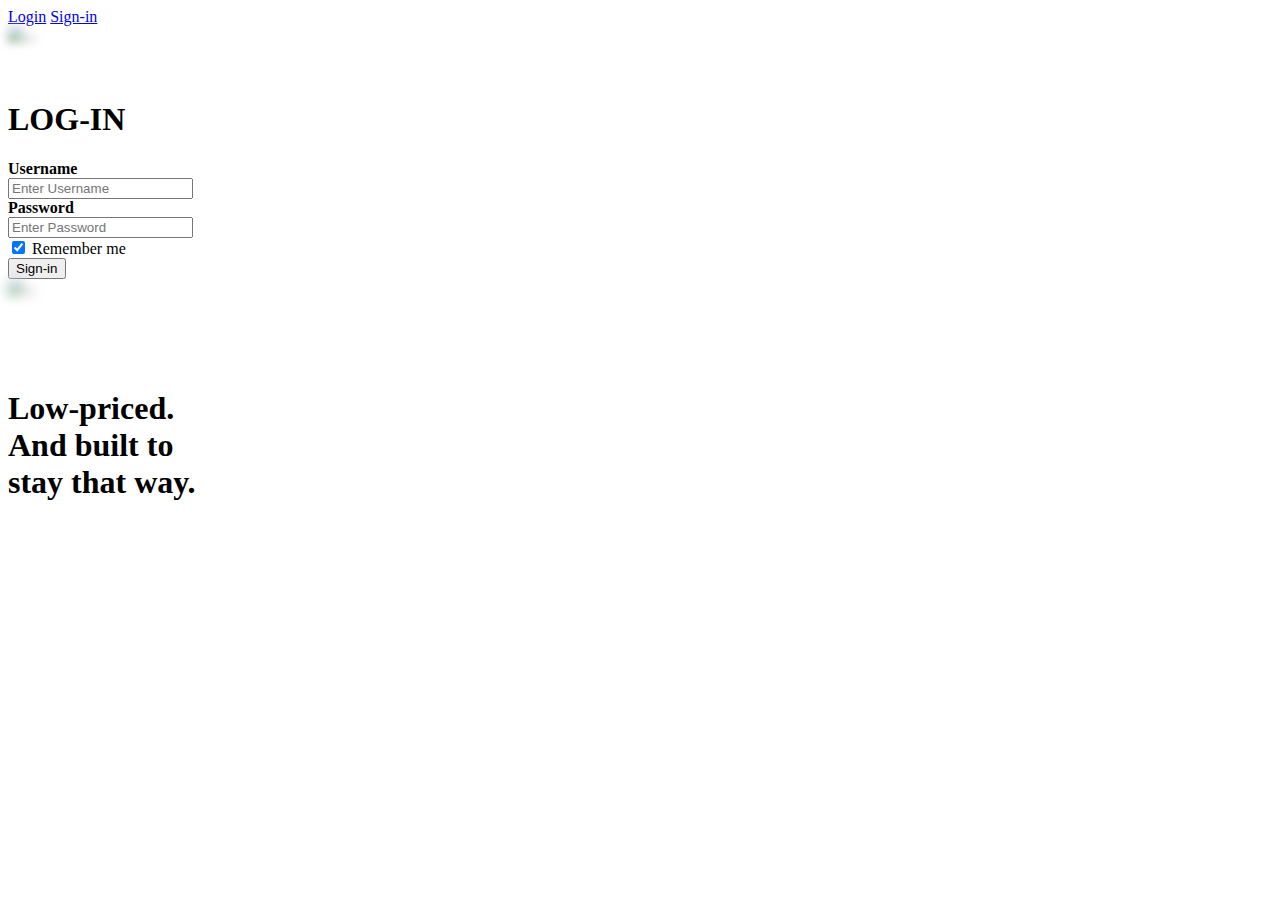
==== log.html @ 06c89189 "Add files via upload" ====
<!DOCTYPE html>
<html lang="en">
<head>
    <meta charset="UTF-8">
    <meta name="viewport" content="width=device-width, initial-scale=1.0">
    <title>KING/CARS</title>
    <link rel="stylesheet" href="ssc/lgog.css">
    <script>
      function login() {
    var user = document.getElementById("username").value;
    var pass = document.getElementById("password").value;
    if(user == "king" && pass == "king") {
        alert("Logged In");
        locate="tryoduct.html"
        return false;
    } else {
        alert("wrong user/pass");
        return false;
        }
    }
    </script>

    <link href="https://cdn.jsdelivr.net/npm/bootstrap@5.0.2/dist/css/bootstrap.min.css" rel="stylesheet" integrity="sha384-EVSTQN3/azprG1Anm3QDgpJLIm9Nao0Yz1ztcQTwFspd3yD65VohhpuuCOmLASjC" crossorigin="anonymous">
    <script src="https://cdn.jsdelivr.net/npm/bootstrap@5.0.2/dist/js/bootstrap.bundle.min.js" integrity="sha384-MrcW6ZMFYlzcLA8Nl+NtUVF0sA7MsXsP1UyJoMp4YLEuNSfAP+JcXn/tWtIaxVXM" crossorigin="anonymous"></script>

</head>
<body>
    
    <div class="card text-center ">
        <div class="card-header  bg-dark fixed-top">
          <div class="btn-group" role="group" aria-label="Basic mixed styles example">
            <div class="btn-group" role="group" aria-label="Basic radio toggle button group">
              <a href="log.html" class="btn btn-outline-primary  active" aria-current="page">Login</a>
                <a href="sign.html" class="btn btn-outline-success">Sign-in</a>
            </div>
          </div>
        </div>
        <div class="card-body  text-light" >
            <div class="card mb-12">
              <div class="row no-gutters">
                
                <div class="col-md-7">
                  <div class="card bg-dark text-white "style="
                  height: 100%;
                  width: 100;
                  background-position: center;
                  background-repeat: no-repeat;
                  background-size: cover;
                ">
                    <img src="img/bggt2.jpg" class="card-img" alt="..." style="filter: blur(5px); -webkit-filter: blur(5px); width: 100;" >
                    <div class="card-img-overlay"></br></br>
                      <header><h1>LOG-IN</h1></header>
                      <form>
          <label for="uname"><b>Username</b></label></br>
          <input type="text" id="username" placeholder="Enter Username" name="uname" required></br>
          <label for="psw">
          <b>Password</b></label></br>
          <input type="password" placeholder="Enter Password" name="psw" id="password" required></br>
          
            <input type="checkbox" checked="checked" name="remember"> Remember me
          </label></br>
          <a href="tryroduct.html">
            <button type="submit " onclick="login()" class="btn btn-outline-success rounded">Sign-in</button>
          </a>
          </div>
      </form> 
                  </div>
            </div>
                 
                   
                  <div class="col-md-5">
                    <div class="card bg-dark text-white "style="
                    height: 100%;
                    width: 100;
                    background-position: center;
                    background-repeat: no-repeat;
                    background-size: cover;
                  ">
                      <img src="img/lambo.avif" class="card-img" alt="..." style="filter: blur(6px); -webkit-filter: blur(6px);" >
                      <div class="card-img-overlay"></br></br></br></br>
                        <h1 class="card-text text-dark">Low-priced. </br>And built to </br>stay that way.  </h1>
                      </div>
                    </div>
              </div>
            </div>
        </div>
      </div>
</body>
</html>
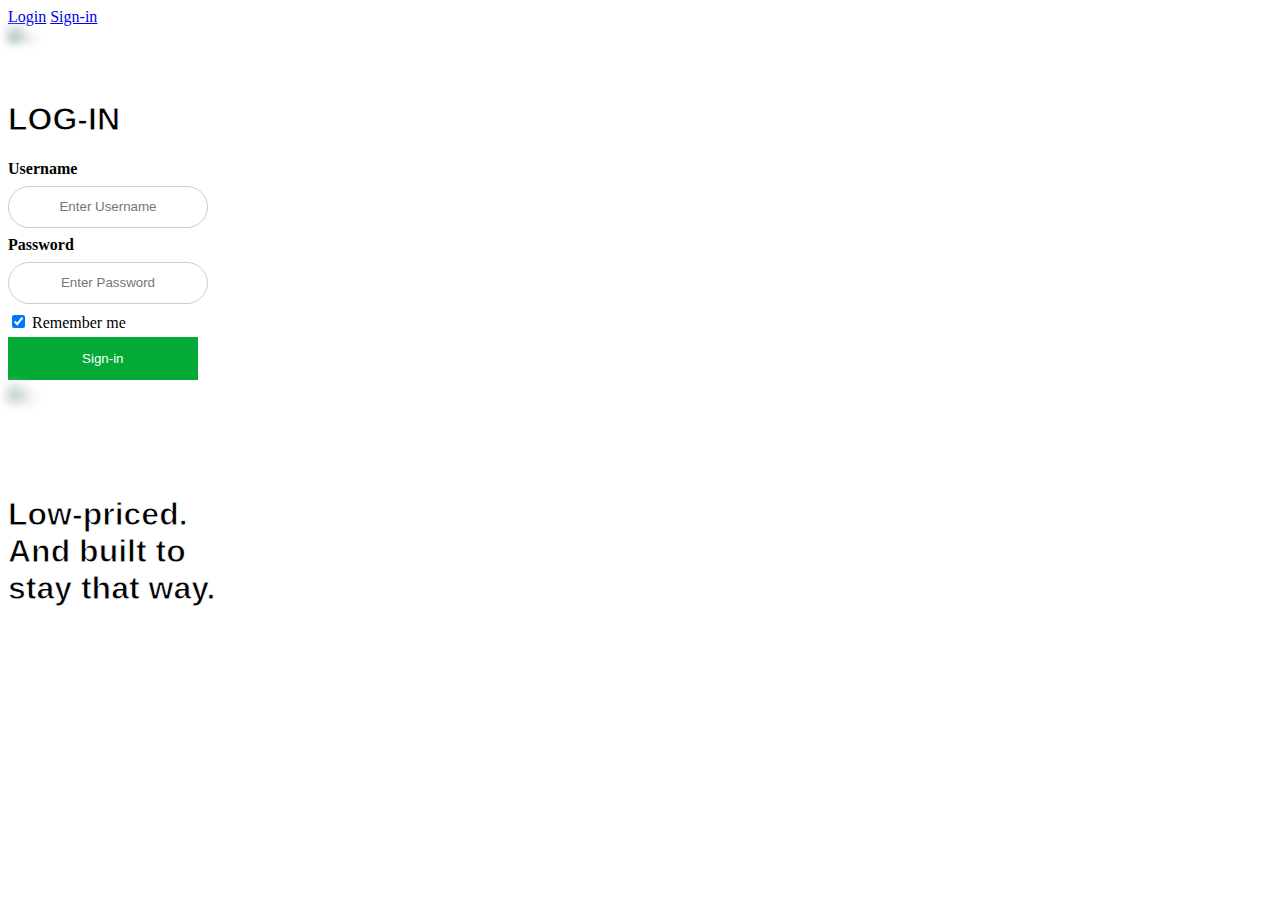
==== commit 88319d2a: "Update log.html" ====
--- a/log.html
+++ b/log.html
@@ -4,7 +4,7 @@
     <meta charset="UTF-8">
     <meta name="viewport" content="width=device-width, initial-scale=1.0">
     <title>KING/CARS</title>
-    <link rel="stylesheet" href="ssc/lgog.css">
+    <link rel="stylesheet" href="lgog.css">
     <script>
       function login() {
     var user = document.getElementById("username").value;
@@ -86,4 +86,4 @@
         </div>
       </div>
 </body>
-</html>+</html>
--- a/lgog.css
+++ b/lgog.css
@@ -0,0 +1,50 @@
+input[type=text], input[type=password] {
+   margin: 8px 0;
+   display: inline-block;
+   border: 1px solid #ccc;
+   box-sizing: border-box;
+   text-align: center;
+   vertical-align: middle;
+   border-radius: 25px;
+  padding: 20px;
+  width: 200px;
+  height: 10px; 
+ }
+ button {
+   background-color: #04aa36;
+   color: white;
+   padding: 14px 20px;
+   margin: 5px 0;
+   border: none;
+   cursor: pointer;
+   width: 15%;
+ }
+ .imgcontainer {
+  text-align: center;
+  margin: 24px 0 12px 0;
+}
+
+/* Avatar image */
+body, html {
+  height: 100%;
+}
+
+img {
+  /* The image used */
+  background-image: url("img_girl.jpg");
+
+  /* Full height */
+  height: 100%;
+
+  /* Center and scale the image nicely */
+  background-position: center;
+  background-repeat: no-repeat;
+  background-size: cover;
+}
+h1{
+  position:sticky ;
+  top: 20;
+  
+  -webkit-text-stroke: 1px rgb(255, 255, 255);
+  font-family: 'Franklin Gothic Medium', 'Arial Narrow', Arial, sans-serif;
+}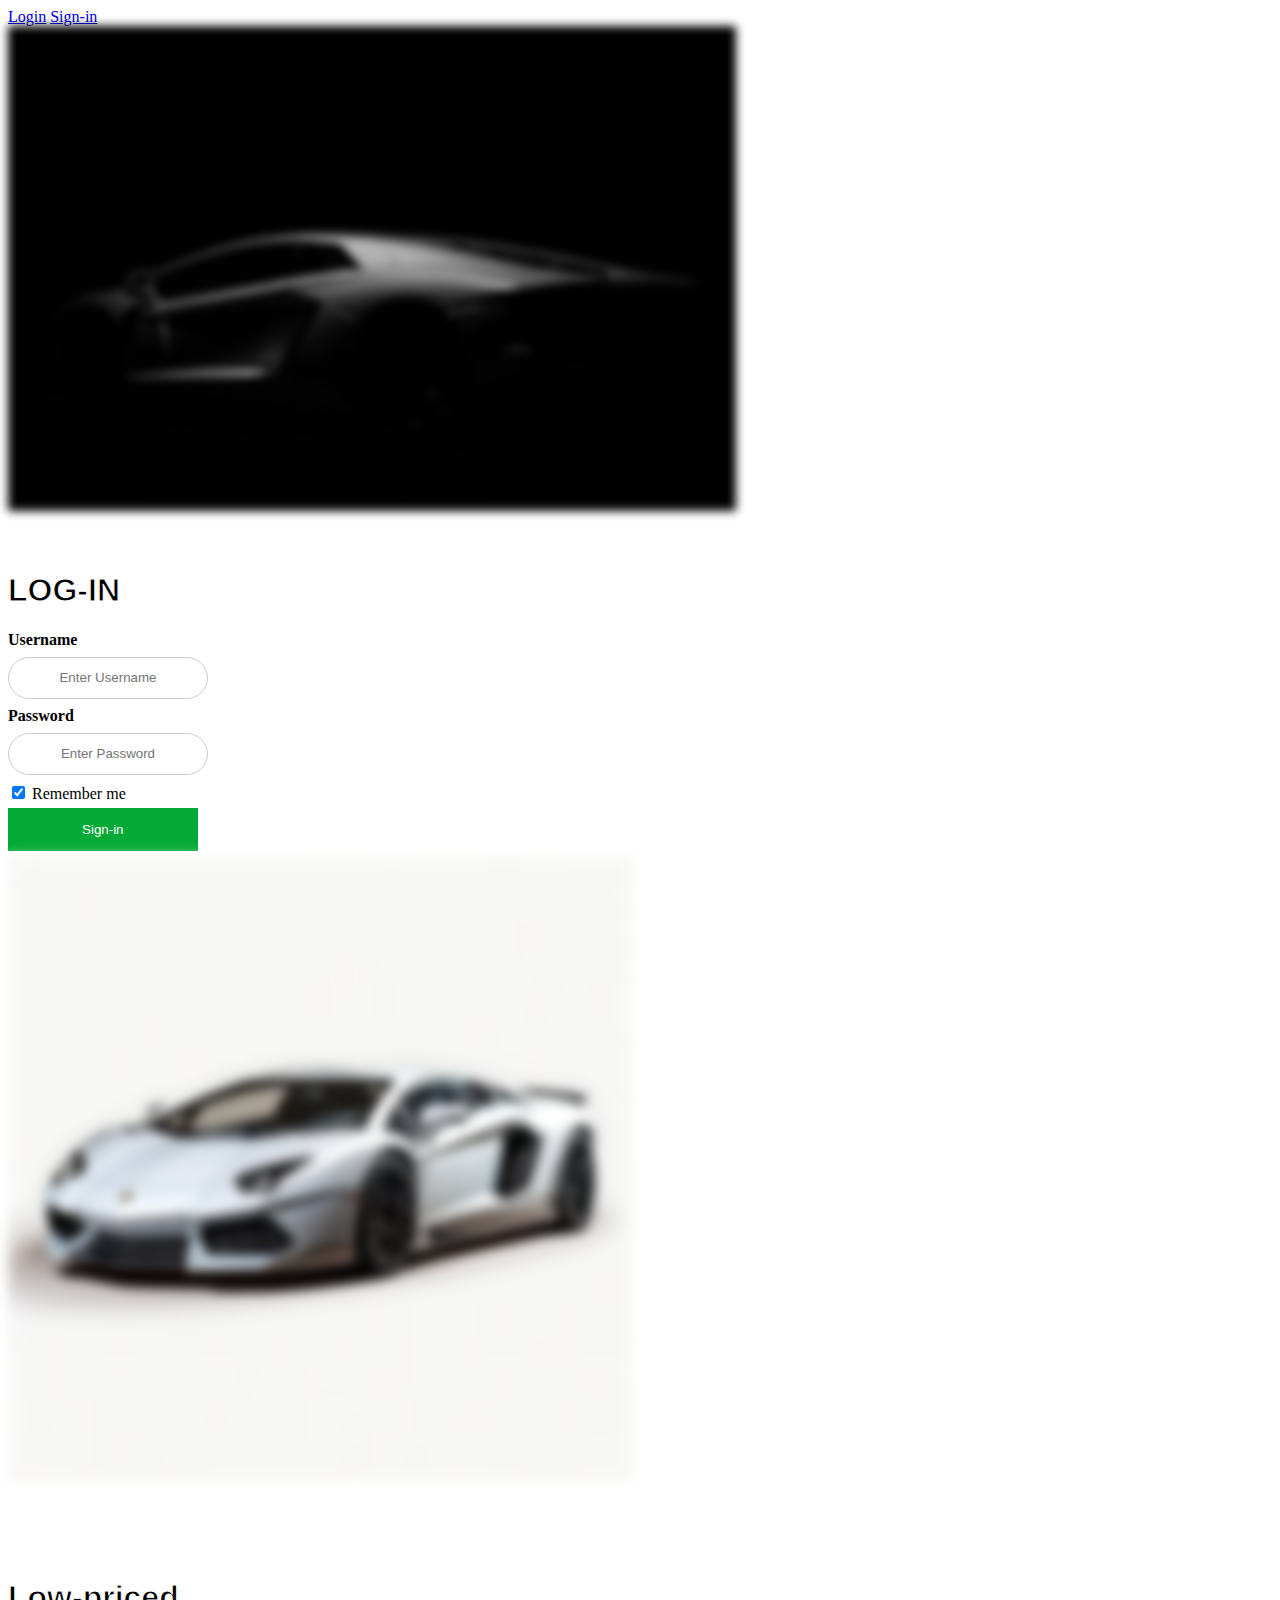
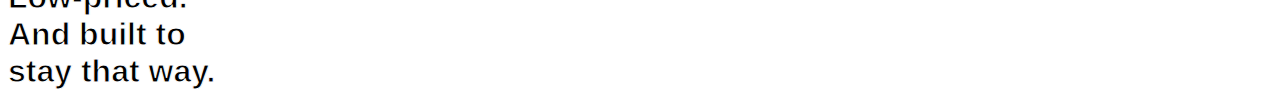
==== commit c89928ba: "Update log.html" ====
--- a/log.html
+++ b/log.html
@@ -47,7 +47,7 @@
                   background-repeat: no-repeat;
                   background-size: cover;
                 ">
-                    <img src="img/bggt2.jpg" class="card-img" alt="..." style="filter: blur(5px); -webkit-filter: blur(5px); width: 100;" >
+                    <img src="bggt2.jpg" class="card-img" alt="..." style="filter: blur(5px); -webkit-filter: blur(5px); width: 100;" >
                     <div class="card-img-overlay"></br></br>
                       <header><h1>LOG-IN</h1></header>
                       <form>
@@ -76,7 +76,7 @@
                     background-repeat: no-repeat;
                     background-size: cover;
                   ">
-                      <img src="img/lambo.avif" class="card-img" alt="..." style="filter: blur(6px); -webkit-filter: blur(6px);" >
+                      <img src="lambo.avif" class="card-img" alt="..." style="filter: blur(6px); -webkit-filter: blur(6px);" >
                       <div class="card-img-overlay"></br></br></br></br>
                         <h1 class="card-text text-dark">Low-priced. </br>And built to </br>stay that way.  </h1>
                       </div>
